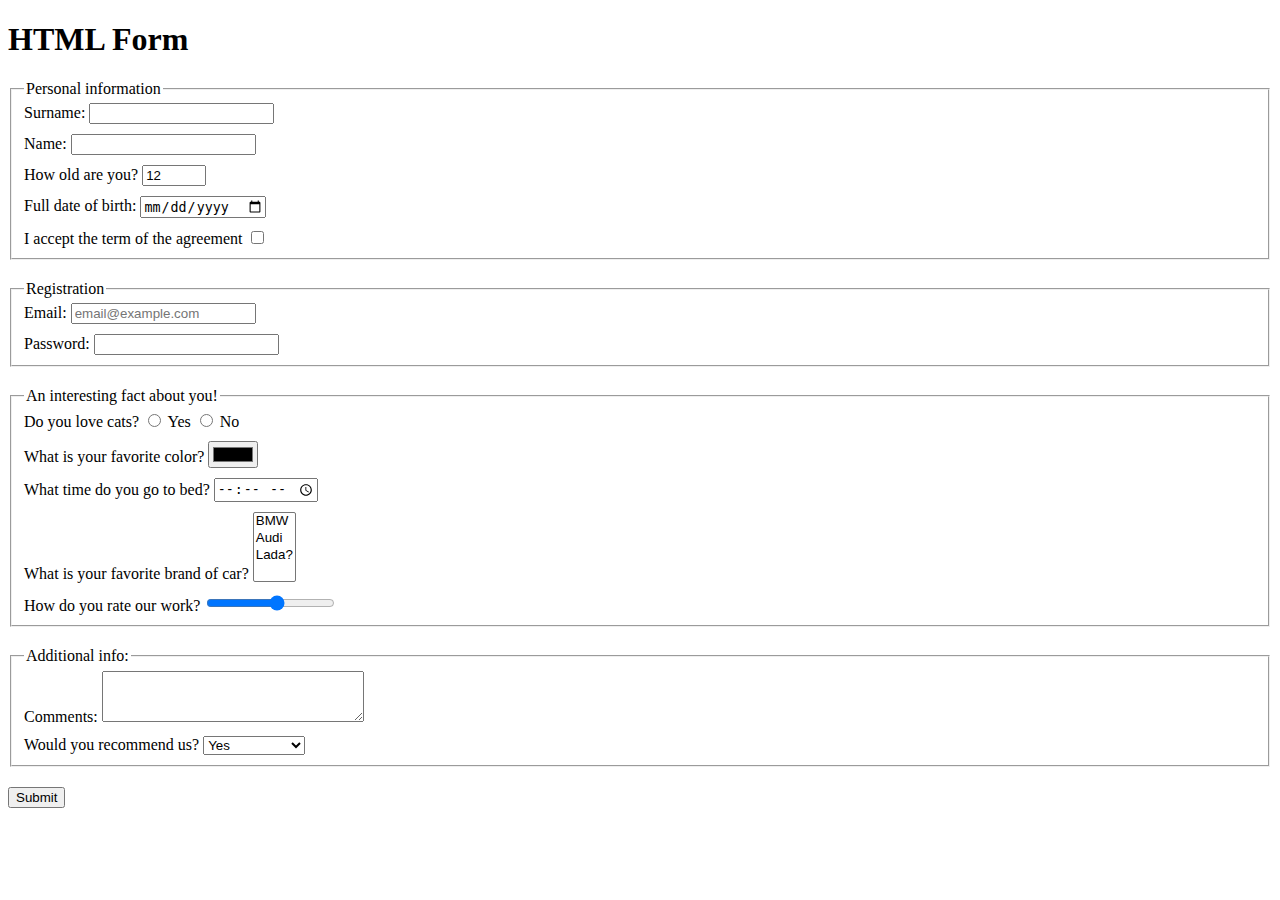
==== src/index.html @ 74a1d241 "Created a form" ====
<!doctype html>
<html lang="en">

  <head>
    <meta charset="UTF-8">
    <meta name="viewport"
      content="width=device-width, user-scalable=no, initial-scale=1.0, maximum-scale=1.0, minimum-scale=1.0">
    <meta http-equiv="X-UA-Compatible" content="ie=edge">
    <title>HTML Form</title>
    <link rel="stylesheet" href="./style.css">
  </head>

  <body>
    <h1>HTML Form</h1>
    <main class="main">
      <form
      action="https://mate-academy-form-lesson.herokuapp.com/create-application"
      method="post"
      class="form"
      >
        <fieldset class="fieldset">

          <legend>
            Personal information
          </legend>

          <div class="form_field">
            <label for="sur_name_field" >
              Surname:
            </label>
            <input
              class="input"
              type="text"
              name="surName"
              id="sur_name_field"
              autocomplete="off"
              required
              >
          </div>

          <div class="form_field">
            <label for="first_name_field">
              Name:
            </label>
            <input
            class="input"
            type="text"
            name="firstName"
            id="first_name_field"
            autocomplete="off"
            required
            >
          </div>

          <div class="form_field">
            <label for="age_field">
              How old are you?
            </label>
            <input
            class="input"
            type="number"
            name="age"
            id="age_field"
            min="1"
            max="100"
            value="12"
            >
          </div>

          <div class="form_field">
            <label for="date_of_birth_field">
              Full date of birth:
            </label>
            <input
            class="input"
            type="date"
            name="dateOfBirth"
            id="date_of_birth_field"
            required
            >
          </div>

          <div class="form_field">
            <label for="terms_of_agreement_field">
              I accept the term of the agreement
            </label>
            <input
            class="input"
            type="checkbox"
            name="termsOfAgreement"
            id="terms_of_agreement_field"
            required
            >
          </div>

        </fieldset>

        <fieldset class="fieldset">

          <legend>
            Registration
          </legend>

          <div class="form_field">
            <label for="email_field">
              Email:
            </label>
            <input
            class="input"
            type="email"
            name="email"
            id="email_field"
            placeholder="email@example.com"
            autocomplete="off"
            required
            >
          </div>

          <div class="form_field">
            <label for="password_field">
              Password:
            </label>
            <input
            class="input"
            type="password"
            name="password"
            id="password_field"
            minlength="8"
            maxlength="32"
            required
            >
          </div>

        </fieldset>

        <fieldset class="fieldset">

          <legend>
            An interesting fact about you!
          </legend>

          <div class="form_field">
            <label for="love_cats_field">
              Do you love cats?
            </label>
            <input
            class="input"
            type="radio"
            name="loveCats"
            id="love_cats_field"
            >
            Yes
            <input
            class="input"
            type="radio"
            name="loveCats"
            >
            No
          </div>

          <div class="form_field">
            <label for="favorite_color_field">
              What is your favorite color?
            </label>
            <input
            class="input"
            type="color"
            name="favoriteColor"
            id="favorite_color_field"
            >
          </div>

          <div class="form_field">
            <label for="time_to_bed_field">
              What time do you go to bed?
            </label>
            <input
            class="input"
            type="time"
            name="timeToBed"
            id="time_to_bed_field"
            >
          </div>

          <div class="form_field">
            <label for="brand_of_car_field">
              What is your favorite brand of car?
            </label>
            <select
            name="brandOfCar"
            id="brand_of_car_field"
            multiple
            >
              <option value="BMW">
                BMW
              </option>
              <option value="Audi">
                Audi
              </option>
              <option value="Lada?">
                Lada?
              </option>
            </select>
          </div>

          <div class="form_field">
            <label for="our_work_rate">
              How do you rate our work?
            </label>
            <input
            class="input"
            type="range"
            name="ourWorkRate"
            id="our_work_rate"
            min="1"
            max="10"
            >
          </div>

        </fieldset>

        <fieldset class="fieldset">

          <legend>
            Additional info:
          </legend>

          <div class="form_field">
            <label for="comments_field">
              Comments:
            </label>
            <textarea
            name="comments"
            id="comments_field"
            cols="30"
            rows="3"
            autocomplete="off"
            ></textarea>
          </div>

          <div class="form_field">
            <label for="recommend_field">
              Would you recommend us?
            </label>
            <select name="recommend" id="recommend_field">
              <option value="Yes">
                Yes
              </option>
              <option value="No">
                No
              </option>
              <option value="Can`t answer">
                Can`t answer
              </option>
            </select>
          </div>

        </fieldset>

        <input class="input" type="submit">

      </form>
    </main>
    <script type="text/javascript" src="./main.js"></script>
  </body>

</html>
---- src/style.css ----
/* styles go here */
.fieldset {
  margin-bottom: 20px;
}

.form_field {
  margin-bottom: 10px;
}

.input:last-child {
  margin-bottom: 0;
}

.form_field:last-child {
  margin-bottom: 0;
}
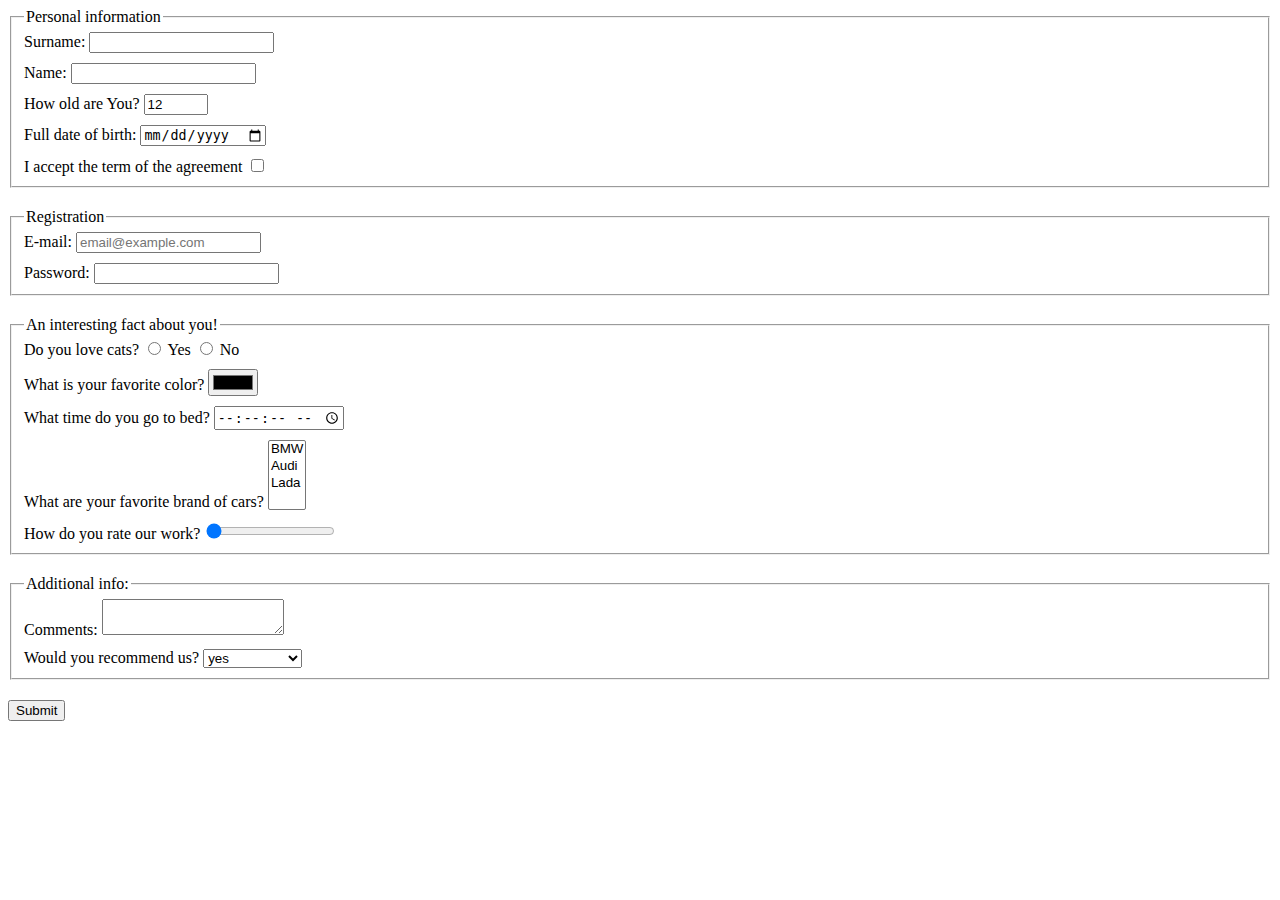
==== commit f656c951: "Fixed meta" ====
--- a/src/index.html
+++ b/src/index.html
@@ -4,14 +4,14 @@
   <head>
     <meta charset="UTF-8">
     <meta name="viewport"
-      content="width=device-width, user-scalable=no, initial-scale=1.0, maximum-scale=1.0, minimum-scale=1.0">
+      content="width=device-width, user-scalable=no, initial-scale=1.0, maximum-scale=1.0, minimum-scale=1.0"
+    >
     <meta http-equiv="X-UA-Compatible" content="ie=edge">
     <title>HTML Form</title>
     <link rel="stylesheet" href="./style.css">
   </head>
 
   <body>
-    <h1>HTML Form</h1>
     <main class="main">
       <form
       action="https://mate-academy-form-lesson.herokuapp.com/create-application"
@@ -54,7 +54,7 @@
 
           <div class="form_field">
             <label for="age_field">
-              How old are you?
+              How old are You?
             </label>
             <input
             class="input"
@@ -103,7 +103,7 @@
 
           <div class="form_field">
             <label for="email_field">
-              Email:
+              E-mail:
             </label>
             <input
             class="input"
@@ -179,16 +179,17 @@
             type="time"
             name="timeToBed"
             id="time_to_bed_field"
-            >
-          </div>
-
-          <div class="form_field">
-            <label for="brand_of_car_field">
-              What is your favorite brand of car?
+            step="2"
+            >
+          </div>
+
+          <div class="form_field">
+            <label for="brand_of_cars_field">
+              What are your favorite brand of cars?
             </label>
             <select
             name="brandOfCar"
-            id="brand_of_car_field"
+            id="brand_of_cars_field"
             multiple
             >
               <option value="BMW">
@@ -197,8 +198,8 @@
               <option value="Audi">
                 Audi
               </option>
-              <option value="Lada?">
-                Lada?
+              <option value="Lada">
+                Lada
               </option>
             </select>
           </div>
@@ -214,6 +215,7 @@
             id="our_work_rate"
             min="1"
             max="10"
+            value="1"
             >
           </div>
 
@@ -232,8 +234,8 @@
             <textarea
             name="comments"
             id="comments_field"
-            cols="30"
-            rows="3"
+            cols="20"
+            rows="2"
             autocomplete="off"
             ></textarea>
           </div>
@@ -244,20 +246,24 @@
             </label>
             <select name="recommend" id="recommend_field">
               <option value="Yes">
-                Yes
+                yes
               </option>
               <option value="No">
-                No
+                no
               </option>
               <option value="Can`t answer">
-                Can`t answer
+                can`t answer
               </option>
             </select>
           </div>
 
         </fieldset>
 
-        <input class="input" type="submit">
+        <input
+        class="input"
+        type="submit"
+        value="Submit"
+        >
 
       </form>
     </main>
